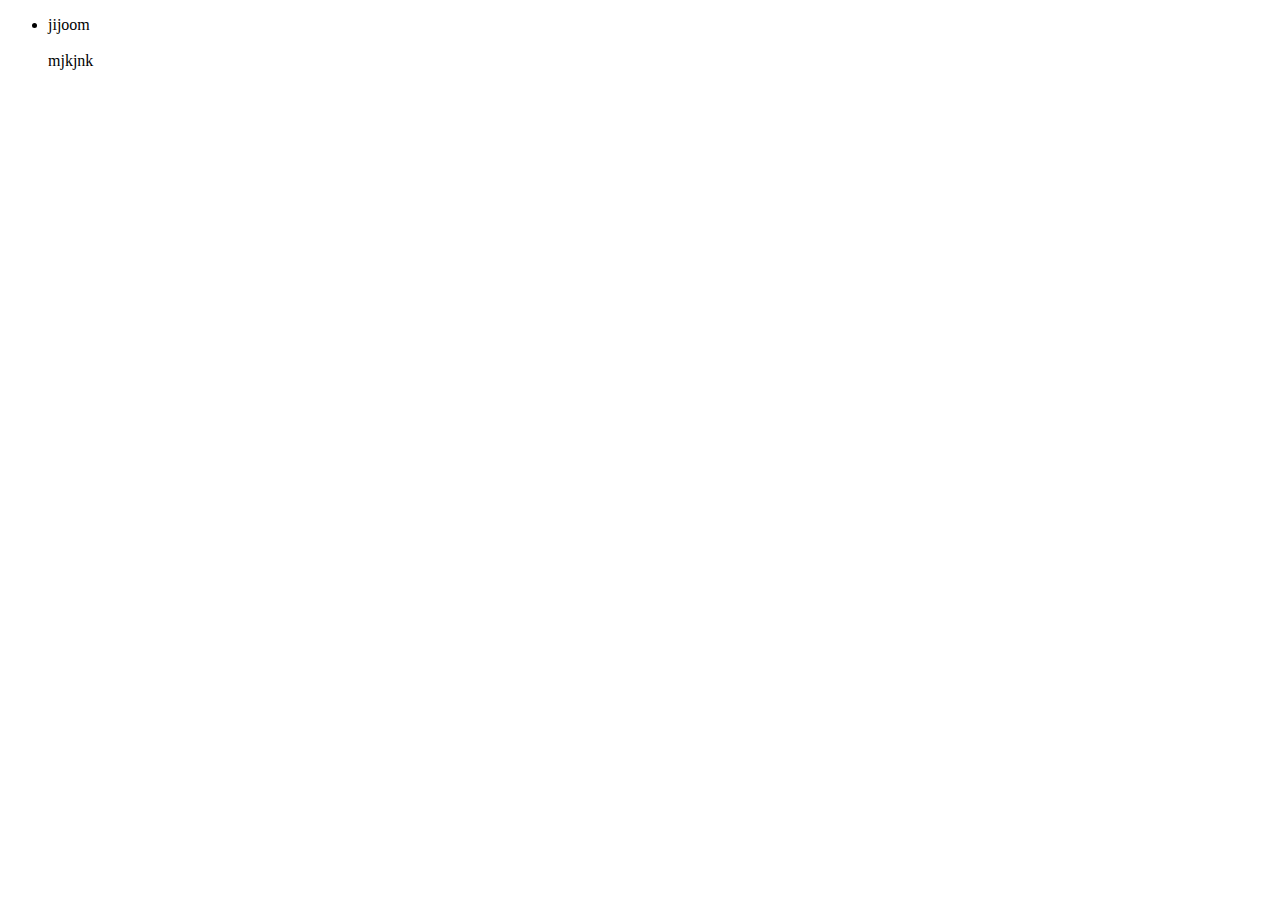
==== index.html @ 6a44ea9d "Add new files" ====
<!DOCTYPE html>
<html> 
<head> <style> H2 {COLOR:RGB(0,1,2;} </style>
    <title> Shantell's To do List </title>   
    <body>
    </body>
     <ul>
      <li>jijoom </li> <br>
      mjkjnk
     </ul>
       
            
        
        
        
    </body>
    
    </html>
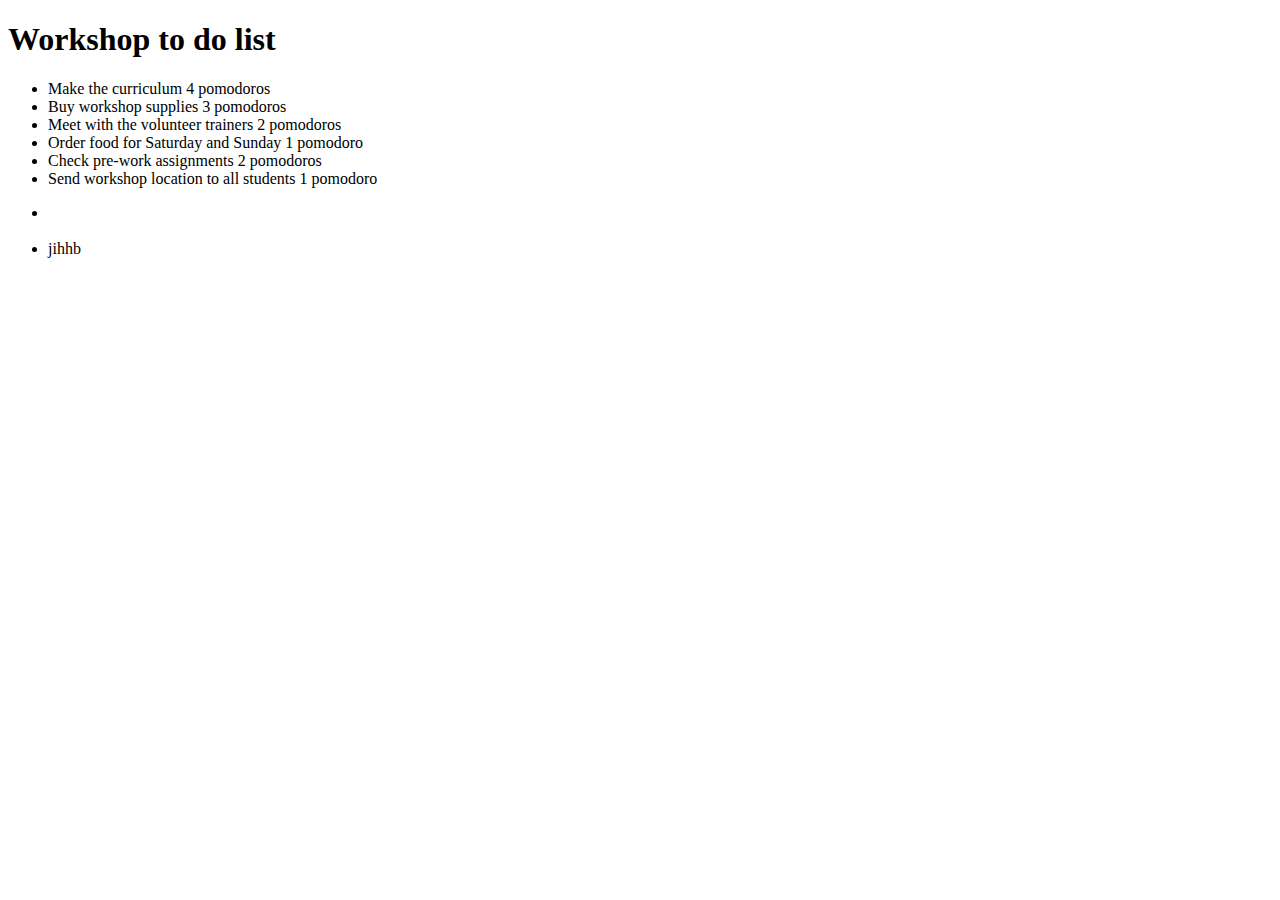
==== commit 802f6f52: "Tagged html content" ====
--- a/index.html
+++ b/index.html
@@ -1,12 +1,23 @@
 <!DOCTYPE html>
 <html> 
-<head> <style> H2 {COLOR:RGB(0,1,2;} </style>
-    <title> Shantell's To do List </title>   
+<head>
+     <title>To do list application</title>
+   </head>
     <body>
+     <h1>Workshop to do list</h1>
+     <ul>
+     <li>Make the curriculum 4 pomodoros</li>
+     <li> Buy workshop supplies 3 pomodoros</li>
+     <li>Meet with the volunteer trainers 2 pomodoros</li>
+     <li>Order food for Saturday and Sunday 1 pomodoro </li>
+     <li>Check pre-work assignments 2 pomodoros</li>
+     <li>Send workshop location to all students 1 pomodoro</li>
+     </ul>
+     
     </body>
      <ul>
-      <li>jijoom </li> <br>
-      mjkjnk
+      <li> </li> <br>
+      <li>jihhb </li>
      </ul>
        
             
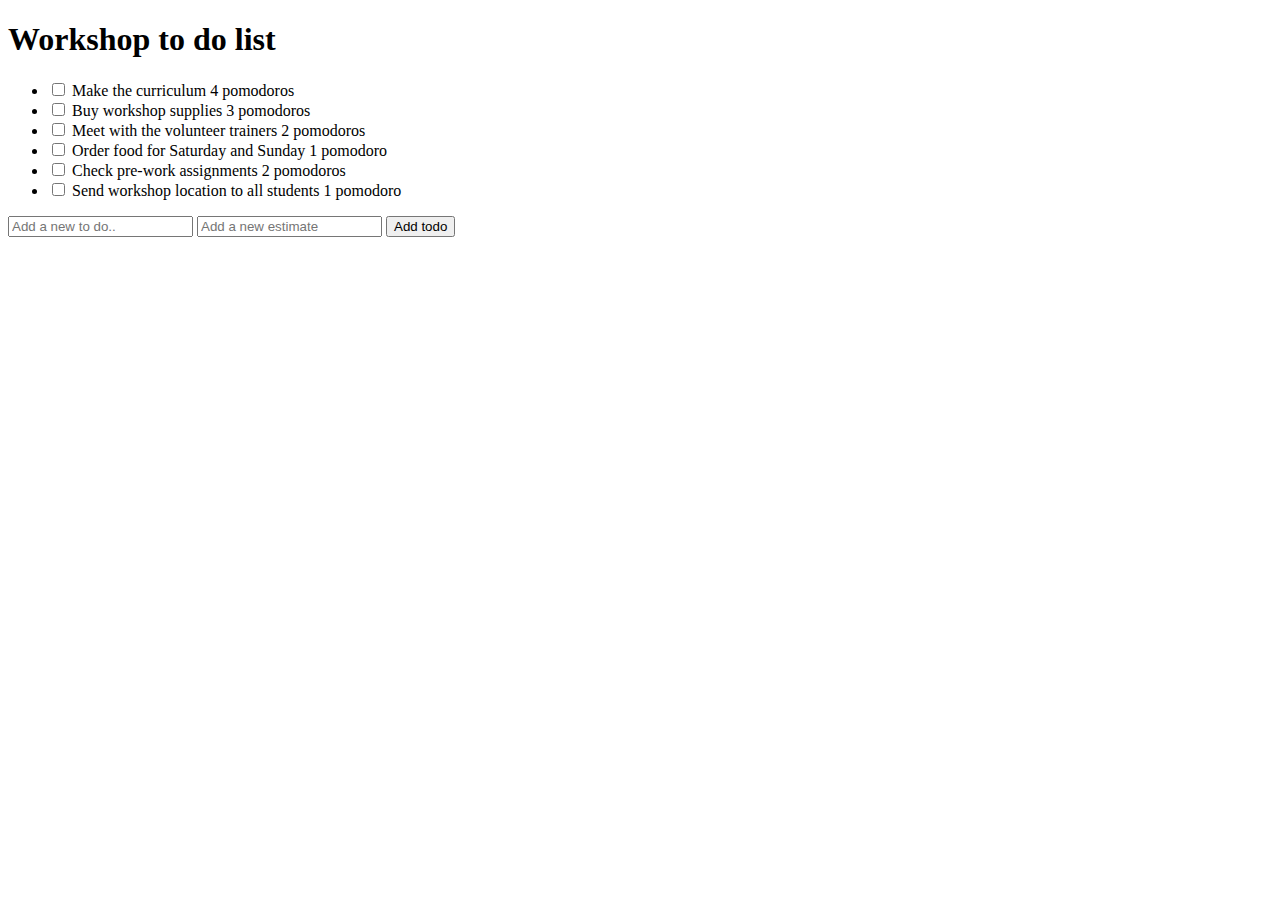
==== commit d9d1d7a3: "added all inputs" ====
--- a/index.html
+++ b/index.html
@@ -6,24 +6,37 @@
     <body>
      <h1>Workshop to do list</h1>
      <ul>
-     <li>Make the curriculum 4 pomodoros</li>
-     <li> Buy workshop supplies 3 pomodoros</li>
-     <li>Meet with the volunteer trainers 2 pomodoros</li>
-     <li>Order food for Saturday and Sunday 1 pomodoro </li>
-     <li>Check pre-work assignments 2 pomodoros</li>
-     <li>Send workshop location to all students 1 pomodoro</li>
+     
+     <li>
+      <input type="checkbox"/>
+     Make the curriculum 4 pomodoros</li>
+     <li> 
+     <input type="checkbox"/>
+     Buy workshop supplies 3 pomodoros</li>
+     <li>
+     <input type="checkbox"/>
+     Meet with the volunteer trainers 2 pomodoros</li>
+     <li>
+      <input type="checkbox"/>
+      Order food for Saturday and Sunday 1 pomodoro </li>
+     <li>
+      <input type="checkbox"/>
+      Check pre-work assignments 2 pomodoros</li>
+     <li>
+      <input type="checkbox"/>
+      Send workshop location to all students 1 pomodoro</li>
      </ul>
+     <input type="text" placeholder="Add a new to do.."> 
      
+     <input type="number" placeholder="Add a new estimate">
+    <input type= "submit" value="Add todo">
     </body>
-     <ul>
-      <li> </li> <br>
-      <li>jihhb </li>
-     </ul>
+    
        
             
         
         
         
-    </body>
+   
     
     </html>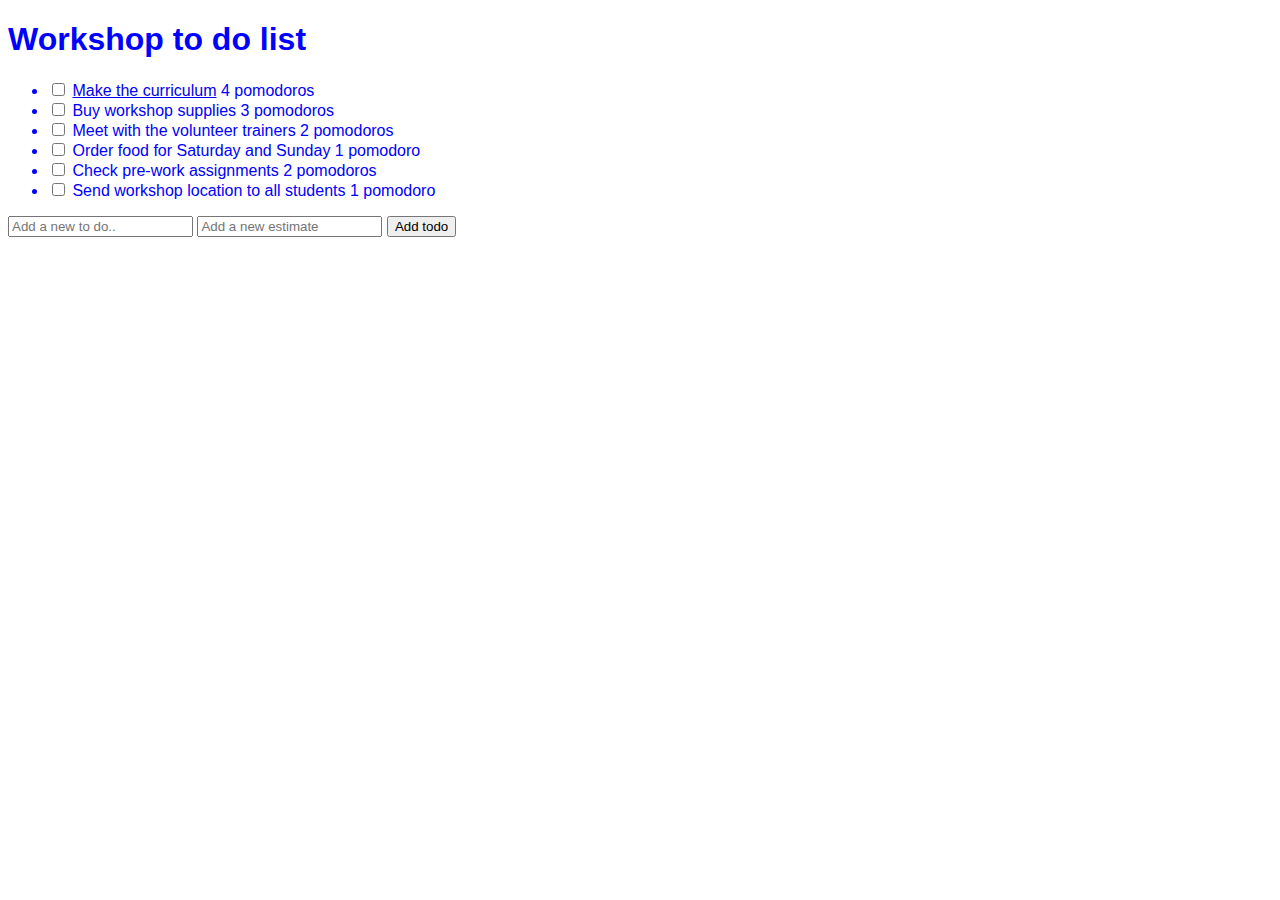
==== commit 1a2dbb4e: "add css" ====
--- a/index.html
+++ b/index.html
@@ -2,6 +2,7 @@
 <html> 
 <head>
      <title>To do list application</title>
+   <link rel="stylesheet" href="index.css" type="text/css" />
    </head>
     <body>
      <h1>Workshop to do list</h1>
@@ -9,7 +10,7 @@
      
      <li>
       <input type="checkbox"/>
-     Make the curriculum 4 pomodoros</li>
+     <a href="show.html">Make the curriculum</a> 4 pomodoros</li>
      <li> 
      <input type="checkbox"/>
      Buy workshop supplies 3 pomodoros</li>
--- a/index.css
+++ b/index.css
@@ -0,0 +1,4 @@
+html{
+    font-family: sans-serif;
+    color: blue;
+}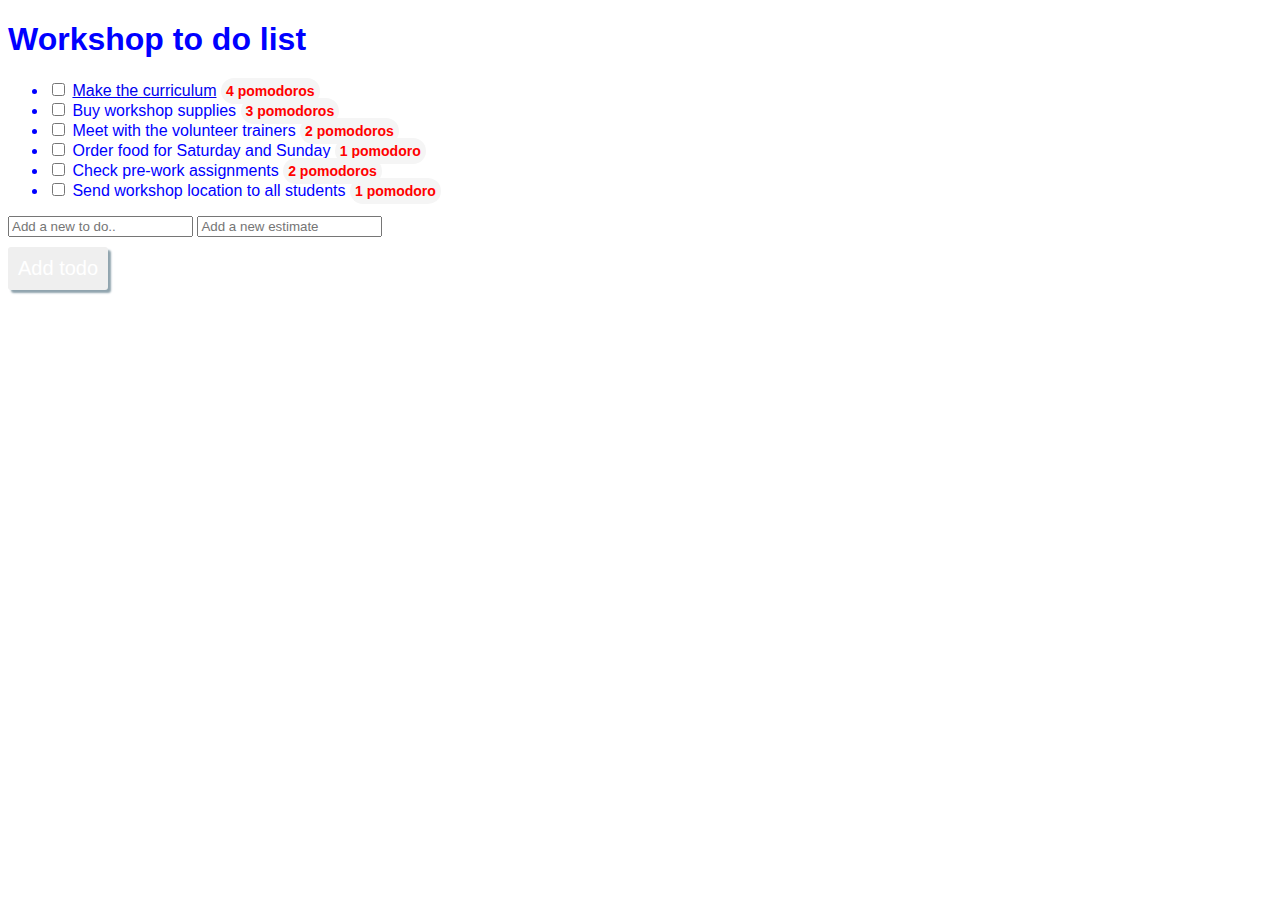
==== commit 654c6232: "css" ====
--- a/index.html
+++ b/index.html
@@ -10,27 +10,35 @@
      
      <li>
       <input type="checkbox"/>
-     <a href="show.html">Make the curriculum</a> 4 pomodoros</li>
+     <a href="show.html">
+      Make the curriculum</a> 
+     <span class="pomodoro-estimate">4 pomodoros</span>
+     </li>
      <li> 
      <input type="checkbox"/>
-     Buy workshop supplies 3 pomodoros</li>
+     Buy workshop supplies 
+     <span class="pomodoro-estimate">3 pomodoros</span> </li>
      <li>
      <input type="checkbox"/>
-     Meet with the volunteer trainers 2 pomodoros</li>
+     Meet with the volunteer trainers 
+     <span class="pomodoro-estimate">2 pomodoros</span> </li>
      <li>
       <input type="checkbox"/>
-      Order food for Saturday and Sunday 1 pomodoro </li>
+      Order food for Saturday and Sunday 
+      <span class="pomodoro-estimate">1 pomodoro</span> </li>
      <li>
       <input type="checkbox"/>
-      Check pre-work assignments 2 pomodoros</li>
+      Check pre-work assignments 
+      <span class=pomodoro-estimate>2 pomodoros</span> </li>
      <li>
       <input type="checkbox"/>
-      Send workshop location to all students 1 pomodoro</li>
+      Send workshop location to all students 
+      <span class="pomodoro-estimate">1 pomodoro</span> </li>
      </ul>
      <input type="text" placeholder="Add a new to do.."> 
      
      <input type="number" placeholder="Add a new estimate">
-    <input type= "submit" value="Add todo">
+    <input id="add-new-todo-button" type="submit" value="Add todo">
     </body>
     
        
--- a/index.css
+++ b/index.css
@@ -1,4 +1,28 @@
 html{
     font-family: sans-serif;
     color: blue;
-}+}
+.pomodoro-estimate{
+    font-family: sans-serif;
+    color:red;
+    font-weight:bold;
+    font-size:14px;
+    background-color:#F5F5F5;
+    padding:5px 5px 5px 5px;
+    border-radius: 50px;
+}
+
+#add-new-todo-button{
+    font-size:20px;
+    color:#FFF;
+    outline:none;
+    border-style:none;
+    padding:10px;
+    border-radius:3px;
+    box-shadow: 3px 3px 2px #90A4AE;
+    display:block;
+    margin-top:10px;
+    }
+    #add-new-todo-button:active{
+        box-shadow: 1px 1px 1px #90A4AE
+    }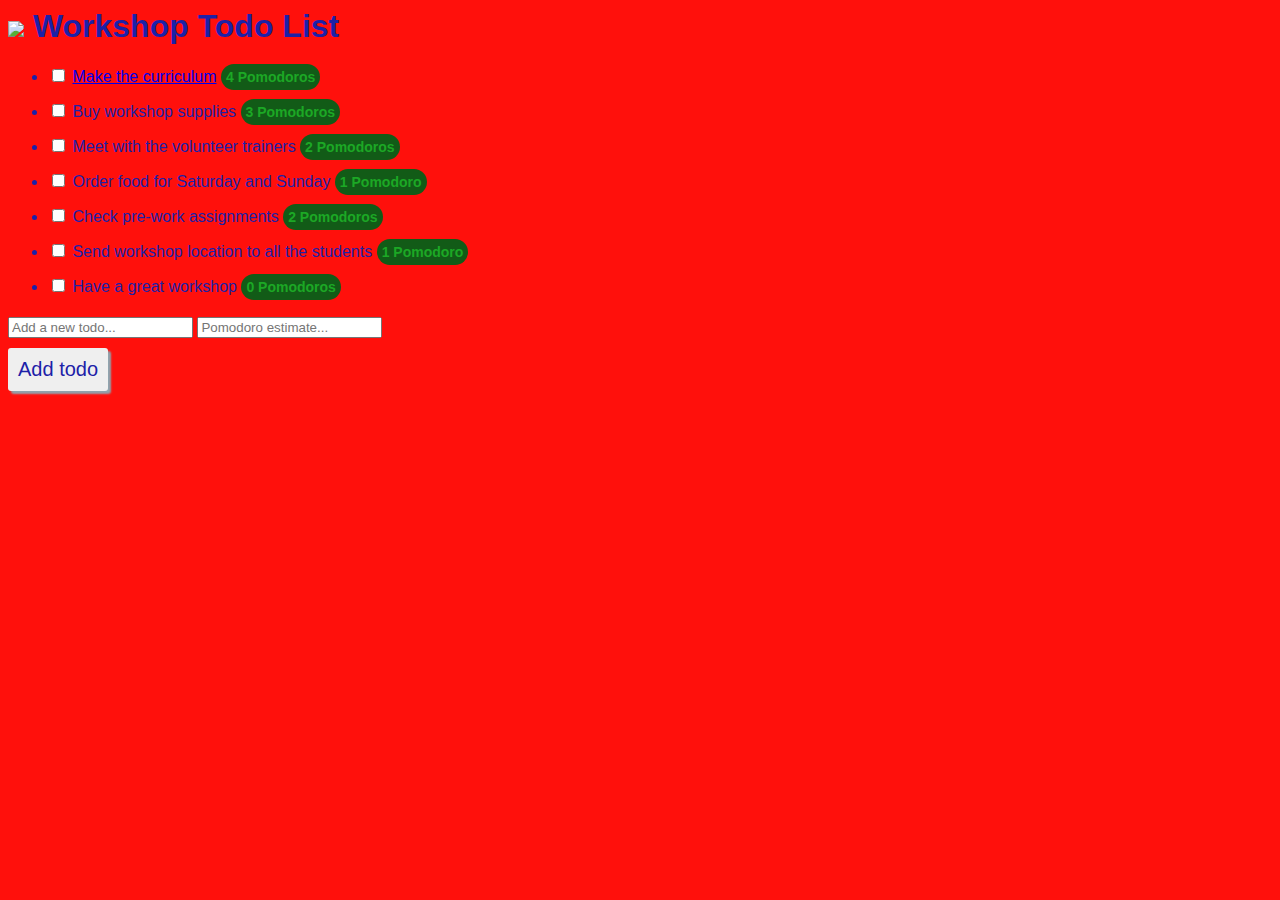
==== commit 17e1972c: "index js" ====
--- a/index.html
+++ b/index.html
@@ -1,51 +1,60 @@
-<!DOCTYPE html>
-<html> 
-<head>
-     <title>To do list application</title>
-   <link rel="stylesheet" href="index.css" type="text/css" />
-   </head>
-    <body>
-     <h1>Workshop to do list</h1>
-     <ul>
-     
-     <li>
-      <input type="checkbox"/>
-     <a href="show.html">
-      Make the curriculum</a> 
-     <span class="pomodoro-estimate">4 pomodoros</span>
-     </li>
-     <li> 
-     <input type="checkbox"/>
-     Buy workshop supplies 
-     <span class="pomodoro-estimate">3 pomodoros</span> </li>
-     <li>
-     <input type="checkbox"/>
-     Meet with the volunteer trainers 
-     <span class="pomodoro-estimate">2 pomodoros</span> </li>
-     <li>
-      <input type="checkbox"/>
-      Order food for Saturday and Sunday 
-      <span class="pomodoro-estimate">1 pomodoro</span> </li>
-     <li>
-      <input type="checkbox"/>
-      Check pre-work assignments 
-      <span class=pomodoro-estimate>2 pomodoros</span> </li>
-     <li>
-      <input type="checkbox"/>
-      Send workshop location to all students 
-      <span class="pomodoro-estimate">1 pomodoro</span> </li>
-     </ul>
-     <input type="text" placeholder="Add a new to do.."> 
-     
-     <input type="number" placeholder="Add a new estimate">
-    <input id="add-new-todo-button" type="submit" value="Add todo">
-    </body>
-    
-       
-            
-        
-        
-        
-   
-    
-    </html>+<html>
+  <head>
+    <title>Todo Index | Todo List Application</title>
+    <link rel="stylesheet" href="style.css" type="text/css" />
+    <link rel="stylesheet" href="index.css" type="text/css" />
+    <script src="https://ajax.googleapis.com/ajax/libs/jquery/3.2.1/jquery.min.js"></script>
+    <script type="text/javascript" src="index.js"></script>
+  </head>
+
+  <body>
+    <h1>
+      <img class="company-logo" src="https://public.3.basecamp.com/p/iahgNshn1oKq98sWGf1q89Vo/uploads/511042491/download/CodeNow%20Logo.png"></img>
+      Workshop Todo List
+    </h1>
+
+    <ul class="card">
+      <li>
+        <input type="checkbox" name=""/>
+        <a href="show.html">Make the curriculum</a>
+        <span class="pomodoro-estimate">4 Pomodoros</span>
+      </li>
+      <li>
+        <input type="checkbox" name=""/>
+        Buy workshop supplies
+        <span class="pomodoro-estimate">3 Pomodoros</span>
+      </li>
+      <li>
+        <input type="checkbox" name=""/>
+        Meet with the volunteer trainers
+        <span class="pomodoro-estimate">2 Pomodoros</span>
+      </li>
+      <li>
+        <input type="checkbox" name=""/>
+        Order food for Saturday and Sunday
+        <span class="pomodoro-estimate">1 Pomodoro</span>
+      </li>
+      <li>
+        <input type="checkbox" name=""/>
+        Check pre-work assignments
+        <span class="pomodoro-estimate">2 Pomodoros</span>
+      </li>
+      <li>
+        <input type="checkbox" name=""/>
+        Send workshop location to all the students
+        <span class="pomodoro-estimate">1 Pomodoro</span>
+      </li>
+      <li>
+        <input type="checkbox" name=""/>
+        Have a great workshop
+        <span class="pomodoro-estimate">0 Pomodoros</span>
+      </li>
+    </ul>
+
+    <div id="new-todo-block">
+      <input class="text-input" id="new-todo-description" type="text" placeholder="Add a new todo...">
+      <input class="text-input" id="new-pomodoro-estimate" type="number" placeholder="Pomodoro estimate...">
+      <input class="button" id="add-new-todo-button" type="submit" value="Add todo">
+    </div>
+  </body>
+</html>--- a/index.css
+++ b/index.css
@@ -1,20 +1,34 @@
 html{
     font-family: sans-serif;
-    color: blue;
+    color:#1c21a8;
 }
+li{
+    padding-bottom:5px;
+    margin-bottom:10px;
+}
+li:hover{
+    background-color: lightgreen;
+    padding:5px;
+}
+
 .pomodoro-estimate{
     font-family: sans-serif;
-    color:red;
+    color:#1ca825;
     font-weight:bold;
     font-size:14px;
-    background-color:#F5F5F5;
+    background-color:#125b17;
     padding:5px 5px 5px 5px;
     border-radius: 50px;
 }
 
+body{
+    background-color: #ff100c
+
+}
+
 #add-new-todo-button{
     font-size:20px;
-    color:#FFF;
+    color:#1c21a8;
     outline:none;
     border-style:none;
     padding:10px;
@@ -25,4 +39,6 @@
     }
     #add-new-todo-button:active{
         box-shadow: 1px 1px 1px #90A4AE
-    }+    }
+    
+    